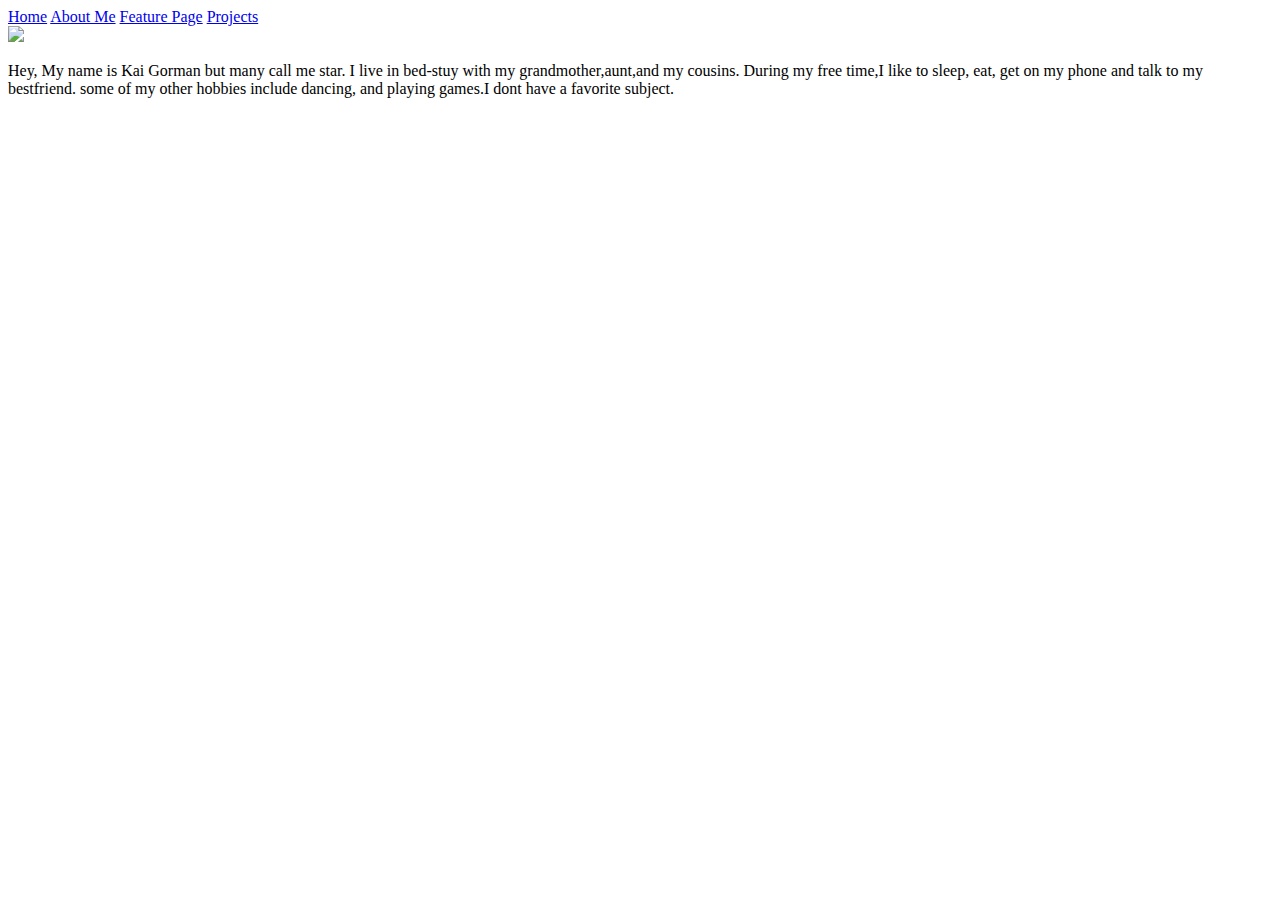
==== aboutme.html @ 514d1dc9 "Create aboutme.html" ====
<!DOCTYPE html>
<html>
  <head>
    <title>Star</title>
    <link rel="stylesheet" type="text/css" href="style.css">
    <link
    href="https://fonts.googleapis.com/css?family=Skranji|Titan+One" rel="stylesheet">
  </head>
  <body>
    <div class="navbar">
      <a href="index.html">Home</a>
      <a href="aboutme.html">About Me</a>
      <a href="featurepage.html">Feature Page</a>
      <a href="projects.html">Projects</a>
    </div>
    <div id="about-content">
      <div class="my-picture">
        <img src="IMG_6959.JPG" width=400>
      </div>
    <div class="my-description">
      <p>Hey, My name is Kai Gorman but many call me star. I live in bed-stuy with my grandmother,aunt,and my cousins. During my free time,I like to sleep, eat, get on my phone and talk to my bestfriend. some of my other hobbies include dancing, and playing games.I dont have a favorite subject.
      </p>
      </div>
    </div>
  </body>
</html>
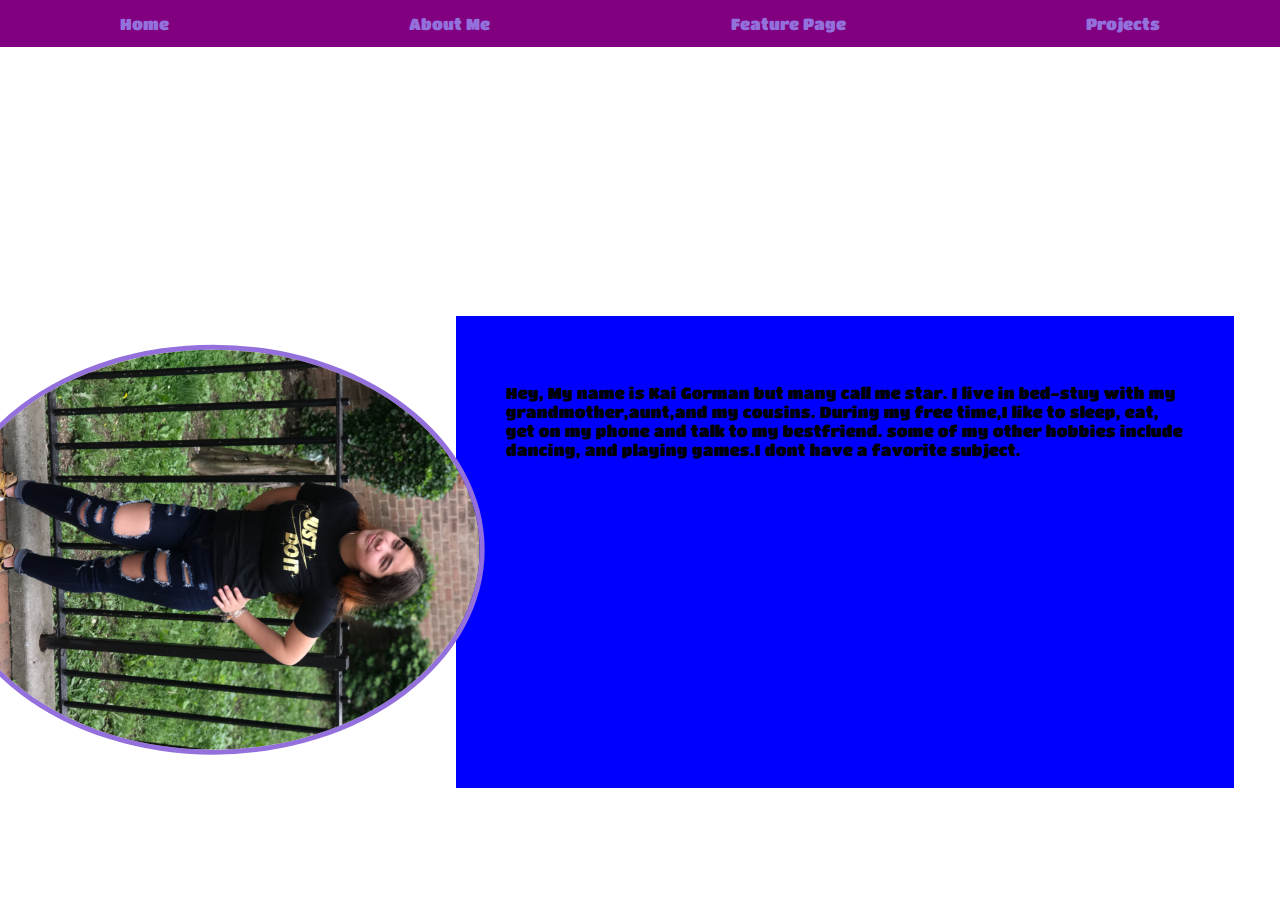
==== commit 089aee81: "Update aboutme.html" ====
--- a/aboutme.html
+++ b/aboutme.html
@@ -15,7 +15,7 @@
     </div>
     <div id="about-content">
       <div class="my-picture">
-        <img src="IMG_6959.JPG" width=400>
+        <img src="7BBD4F2D-2E2B-4461-8D1C-C6D55A86B301.jpeg" width=400>
       </div>
     <div class="my-description">
       <p>Hey, My name is Kai Gorman but many call me star. I live in bed-stuy with my grandmother,aunt,and my cousins. During my free time,I like to sleep, eat, get on my phone and talk to my bestfriend. some of my other hobbies include dancing, and playing games.I dont have a favorite subject.
--- a/style.css
+++ b/style.css
@@ -0,0 +1,85 @@
+html{
+  height:100%;
+  background-image:url('https://images.pexels.com/photos/891683/pexels-photo-891683.jpeg?auto=compress&cs=tinysrgb&dpr=2&h=650&w=940');
+  background-size:cover;
+}
+
+#banner{
+  padding-top:20%;
+  font-family:'Titan One',cursive;
+  font-size:25px;
+  display:flex;
+  justify-content:center;
+  color:#7289DA;
+}
+
+#heading{
+ height:100%;
+ font-family:'Skranji', cursive;
+ display:flex;
+ justify-content:space-around;
+ color:#00D68F;
+}
+.navbar {
+  display:flex;
+  justify-content:space-around;
+  background-color:purple;
+  position:fixed;
+  top:0;
+  left: 0;
+  width: 100%; 
+}
+
+.navbar a {
+  float: left;
+  display: block;
+  text-align: center;
+  padding: 14px 16px;
+  text-decoration: none;
+  color: #9370DB;
+  font-family:'Titan One',cursive;
+}
+
+
+.navbar a:hover {
+ color:purple;
+ background: #9370DB;
+}
+#about-content{
+  display:flex;
+  justify-content:space-around;
+  margin-top:22%;
+}
+
+img{
+  border-radius:50%;
+  border:solid 5px #9370DB;
+}
+
+.my-description{
+  background:blue;
+  margin:3%;
+  padding:4%;
+  font-family:'Titan One',cursive;
+}
+.project-container{
+  margin-top:20%;
+  display:flex;
+  width:100%;
+  height:100%;
+  justify-content:space-between;
+}
+.my-picture img {
+  transform: rotate(90deg);
+
+}
+span{
+  background: #9370DB;
+  width:30%;
+  height:60%;
+  margin:2%;
+  padding:2%;
+  font-family:'Titan One',cursive;
+  color:white;
+  align-items:center;
+}
